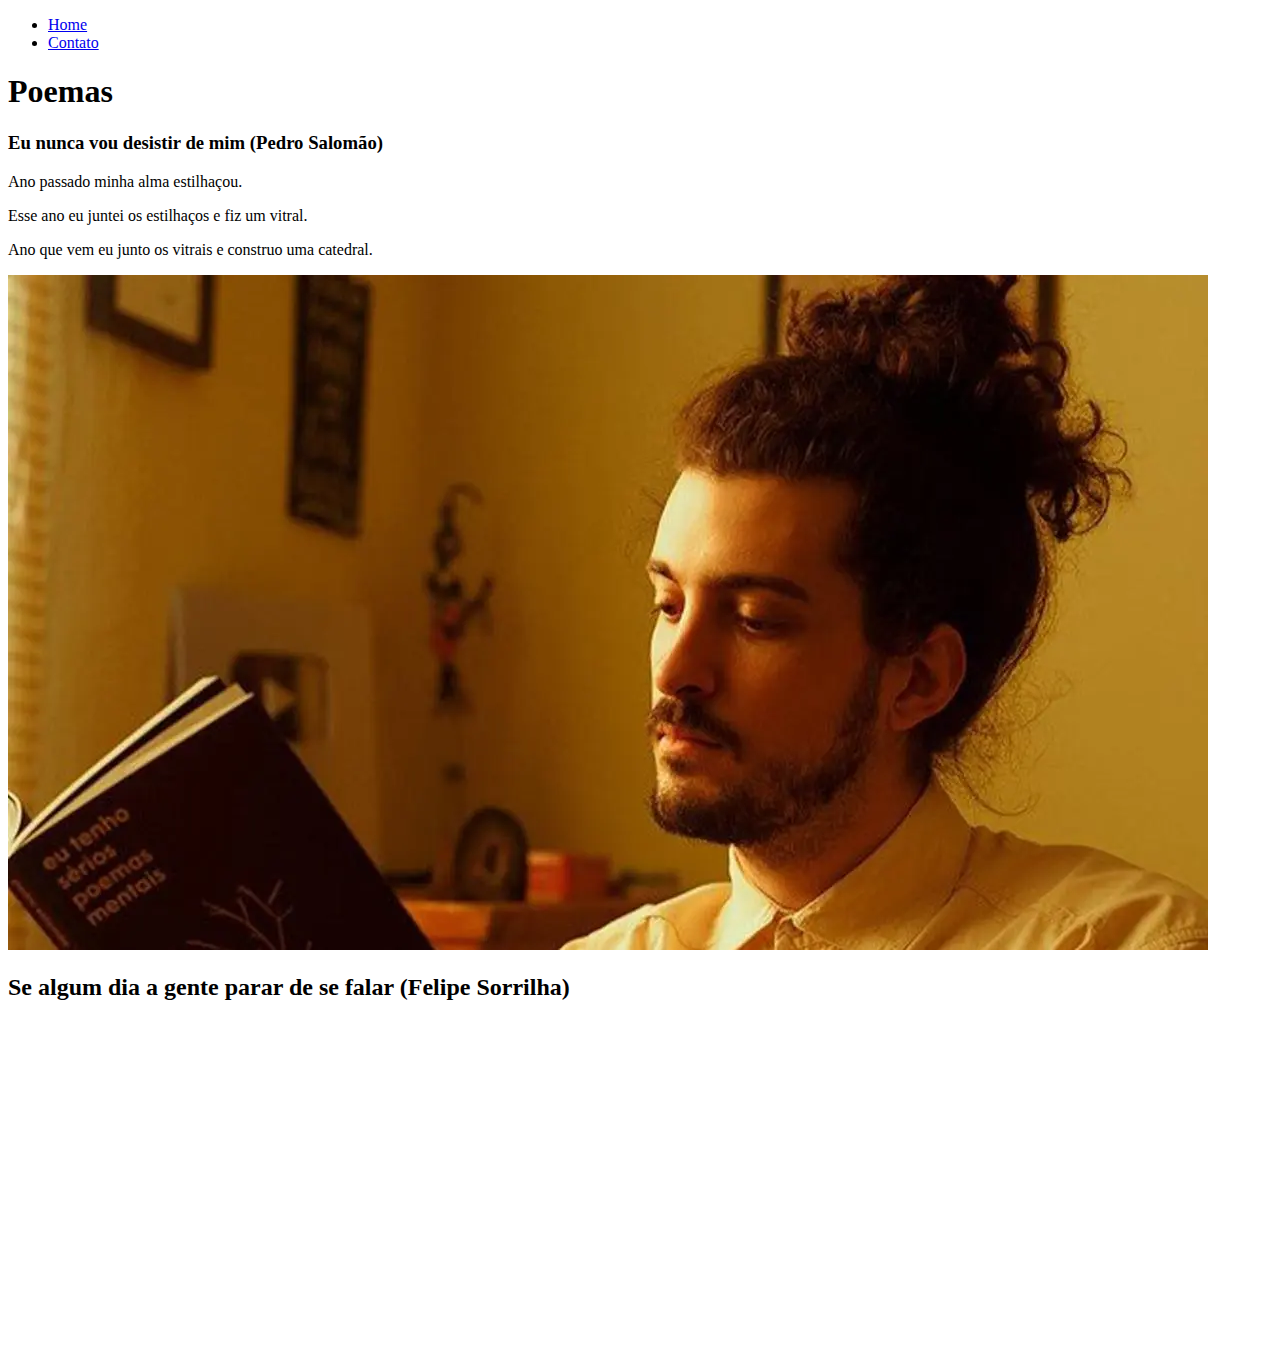
==== index.html @ 9bedf7c8 "Add home" ====
<!DOCTYPE html>
<html lang="pt-br">
<head>
    <meta charset="UTF-8">
    <meta http-equiv="X-UA-Compatible" content="IE=edge">
    <meta name="viewport" content="width=device-width, initial-scale=1.0">
    <title>Poesia</title>
</head>
<body>

<ul>
    <li>
        <a href="index.html">Home</a>
    </li>
    <li>
        <a href="contato.html">Contato</a>
    </li>
</ul>

    <h1>Poemas</h1>

    <h3>Eu nunca vou desistir de mim (Pedro Salomão)</h3>

    <p>
        Ano passado 
        minha alma estilhaçou.
        
    </p>
    <p>
        Esse ano eu juntei os 
        estilhaços e fiz um vitral.
    </p>
    <p>
        Ano que vem eu junto os vitrais e construo uma catedral.
    </p>
      
    <img src="assets/img/Pedro-Salomao-CAPA.webp" alt="Foto do escritor">

    <h2>Se algum dia a gente parar de se falar (Felipe Sorrilha)</h2>

    <iframe width="560"
     height="315" 
     src="https://www.youtube.com/embed/ULHSWe2ECZU" 
     title="YouTube video player" 
     frameborder="0"
      allow="accelerometer; autoplay; clipboard-write; encrypted-media; gyroscope; picture-in-picture" 
    allowfullscreen>
</iframe>
</body>
</html>
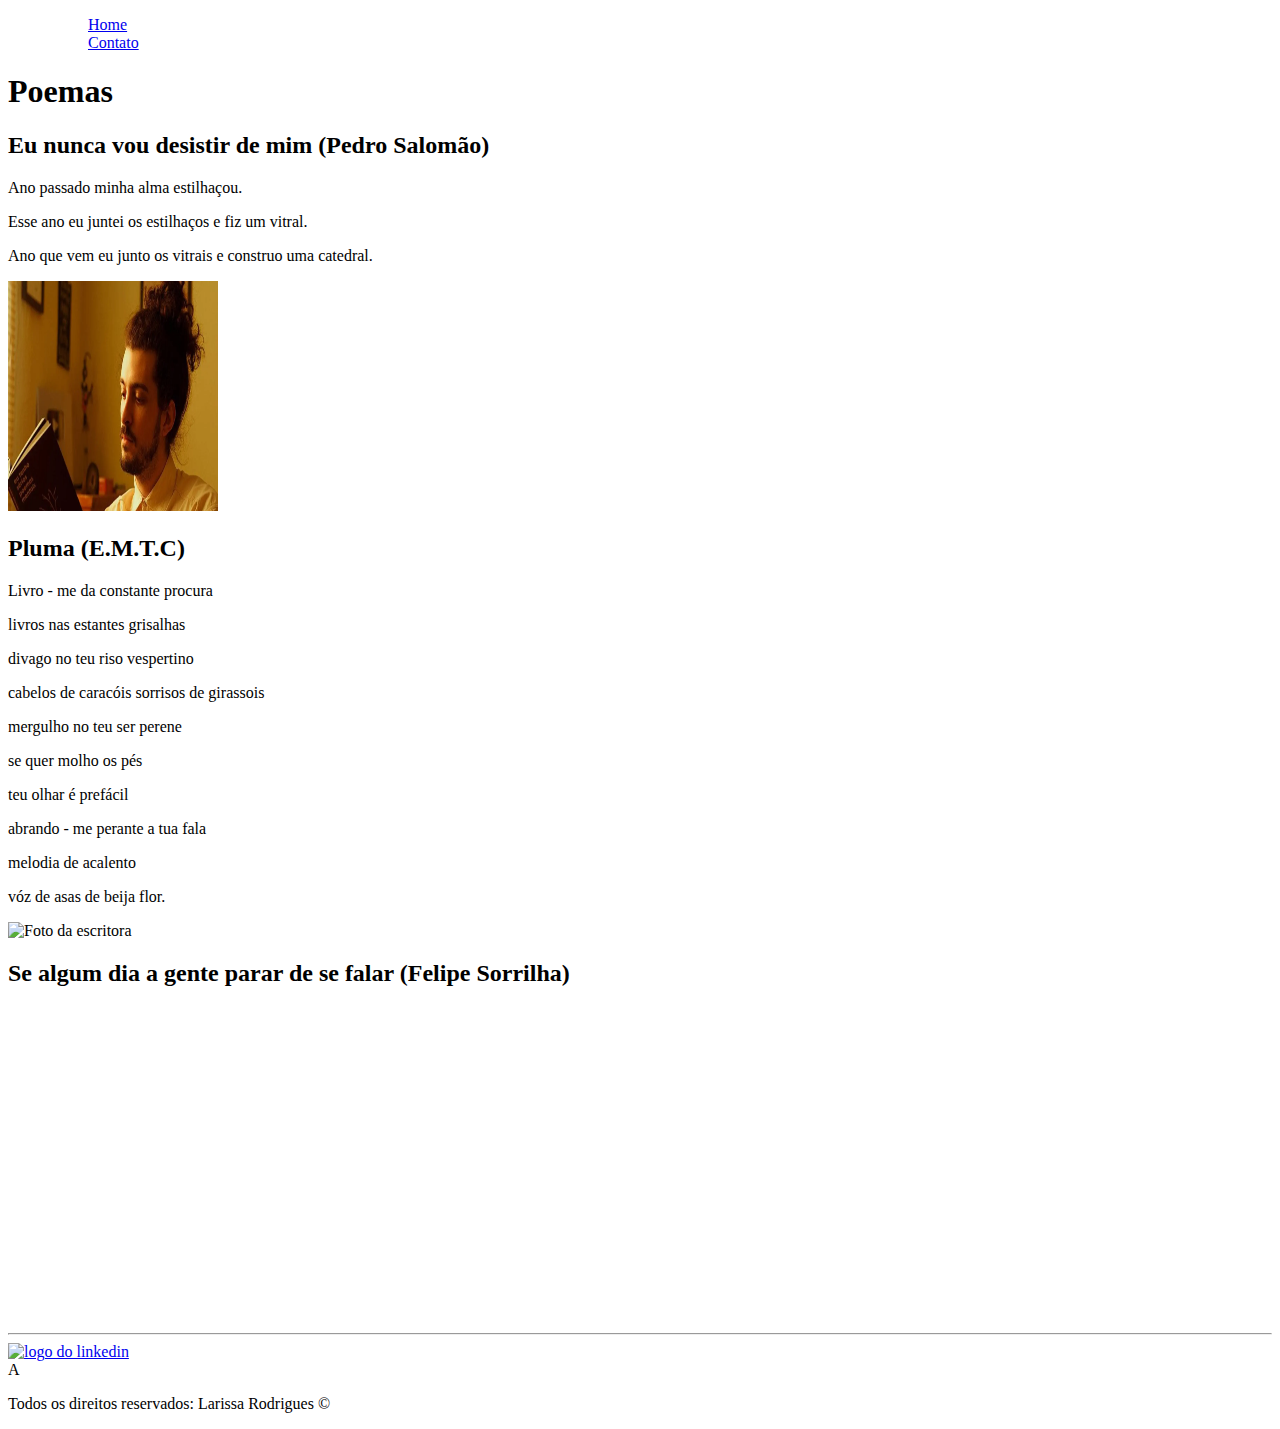
==== commit 528b815d: "Ajuste container" ====
--- a/index.html
+++ b/index.html
@@ -5,46 +5,93 @@
     <meta http-equiv="X-UA-Compatible" content="IE=edge">
     <meta name="viewport" content="width=device-width, initial-scale=1.0">
     <title>Poesia</title>
+<link rel="stylesheet" href="assets/css/style.css">
+
 </head>
 <body>
 
-<ul>
-    <li>
+<ul id="menu">
+    <ol>
         <a href="index.html">Home</a>
-    </li>
-    <li>
+    </ol>
+    <ol>
         <a href="contato.html">Contato</a>
-    </li>
+    </ol>
 </ul>
 
-    <h1>Poemas</h1>
+    <h1 class="center">Poemas</h1>
 
-    <h3>Eu nunca vou desistir de mim (Pedro Salomão)</h3>
+    <h2 class="center">Eu nunca vou desistir de mim (Pedro Salomão)</h2>
 
-    <p>
-        Ano passado 
-        minha alma estilhaçou.
+    <div class="container">
+        <div class="p-30">
+            <p>
+                Ano passado 
+                minha alma estilhaçou.
+                
+            </p>
+            <p>
+                Esse ano eu juntei os 
+                estilhaços e fiz um vitral.
+            </p>
+            <p>
+                Ano que vem eu junto os vitrais e construo uma catedral.
+            </p>
+        </div>
+
+        <div>
+            <img class="br-50 wh-300 p-30" src="assets/img/Pedro-Salomao-CAPA.webp" alt="Foto do escritor" width="210" height="230">
+        </div>
         
-    </p>
-    <p>
-        Esse ano eu juntei os 
-        estilhaços e fiz um vitral.
-    </p>
-    <p>
-        Ano que vem eu junto os vitrais e construo uma catedral.
-    </p>
-      
-    <img src="assets/img/Pedro-Salomao-CAPA.webp" alt="Foto do escritor">
+    </div>
 
-    <h2>Se algum dia a gente parar de se falar (Felipe Sorrilha)</h2>
+    <h2 class="center">Pluma (E.M.T.C)</h2>
+   <div class="container">
+    <div class="p-30">
+        <p> Livro - me da constante procura </p>
+        <p>livros nas estantes grisalhas </p> 
+        <p>divago no teu riso vespertino</p> 
+        <p>cabelos de caracóis sorrisos de girassois</p>   
+        <p>mergulho no teu ser perene</p>  
+        <p>se quer molho os pés</p>  
+        <p>teu olhar é prefácil</p> 
+        <p>abrando - me perante a tua fala</p>  
+        <p>melodia de acalento</p> 
+        <p>vóz de asas de beija flor.</p>  
+    </div>
 
-    <iframe width="560"
-     height="315" 
-     src="https://www.youtube.com/embed/ULHSWe2ECZU" 
-     title="YouTube video player" 
-     frameborder="0"
-      allow="accelerometer; autoplay; clipboard-write; encrypted-media; gyroscope; picture-in-picture" 
-    allowfullscreen>
-</iframe>
+    <div>
+        <img class="br-50 wh-300 p-30" src="assets/img/E.M.T.C.jpeg" alt="Foto da escritora" width="200" height="230">
+    </div>
+     
+   </div>
+
+    <h2 class="center">Se algum dia a gente parar de se falar (Felipe Sorrilha)</h2>
+
+    <div class="container md-50">
+
+        <div>
+            <iframe width="560"
+            height="315" 
+            src="https://www.youtube.com/embed/ULHSWe2ECZU" 
+            title="YouTube video player" 
+            frameborder="0"
+             allow="accelerometer; autoplay; clipboard-write; encrypted-media; gyroscope; picture-in-picture" 
+           allowfullscreen>
+       </iframe>
+        </div>
+       
+    </div>
+<hr>
+    <div class="center">
+        <a href="www.linkedin.com/in/larissa-rodrigues-b44869181">
+            <div class="container">
+                <img class="tm-social" src="assets/img/linkedin.png" alt="logo do linkedin"> 
+            </div>
+        </a>A
+       
+       <p>Todos os direitos reservados: Larissa Rodrigues &copy;</p> 
+    </div>
+   
 </body>
 </html>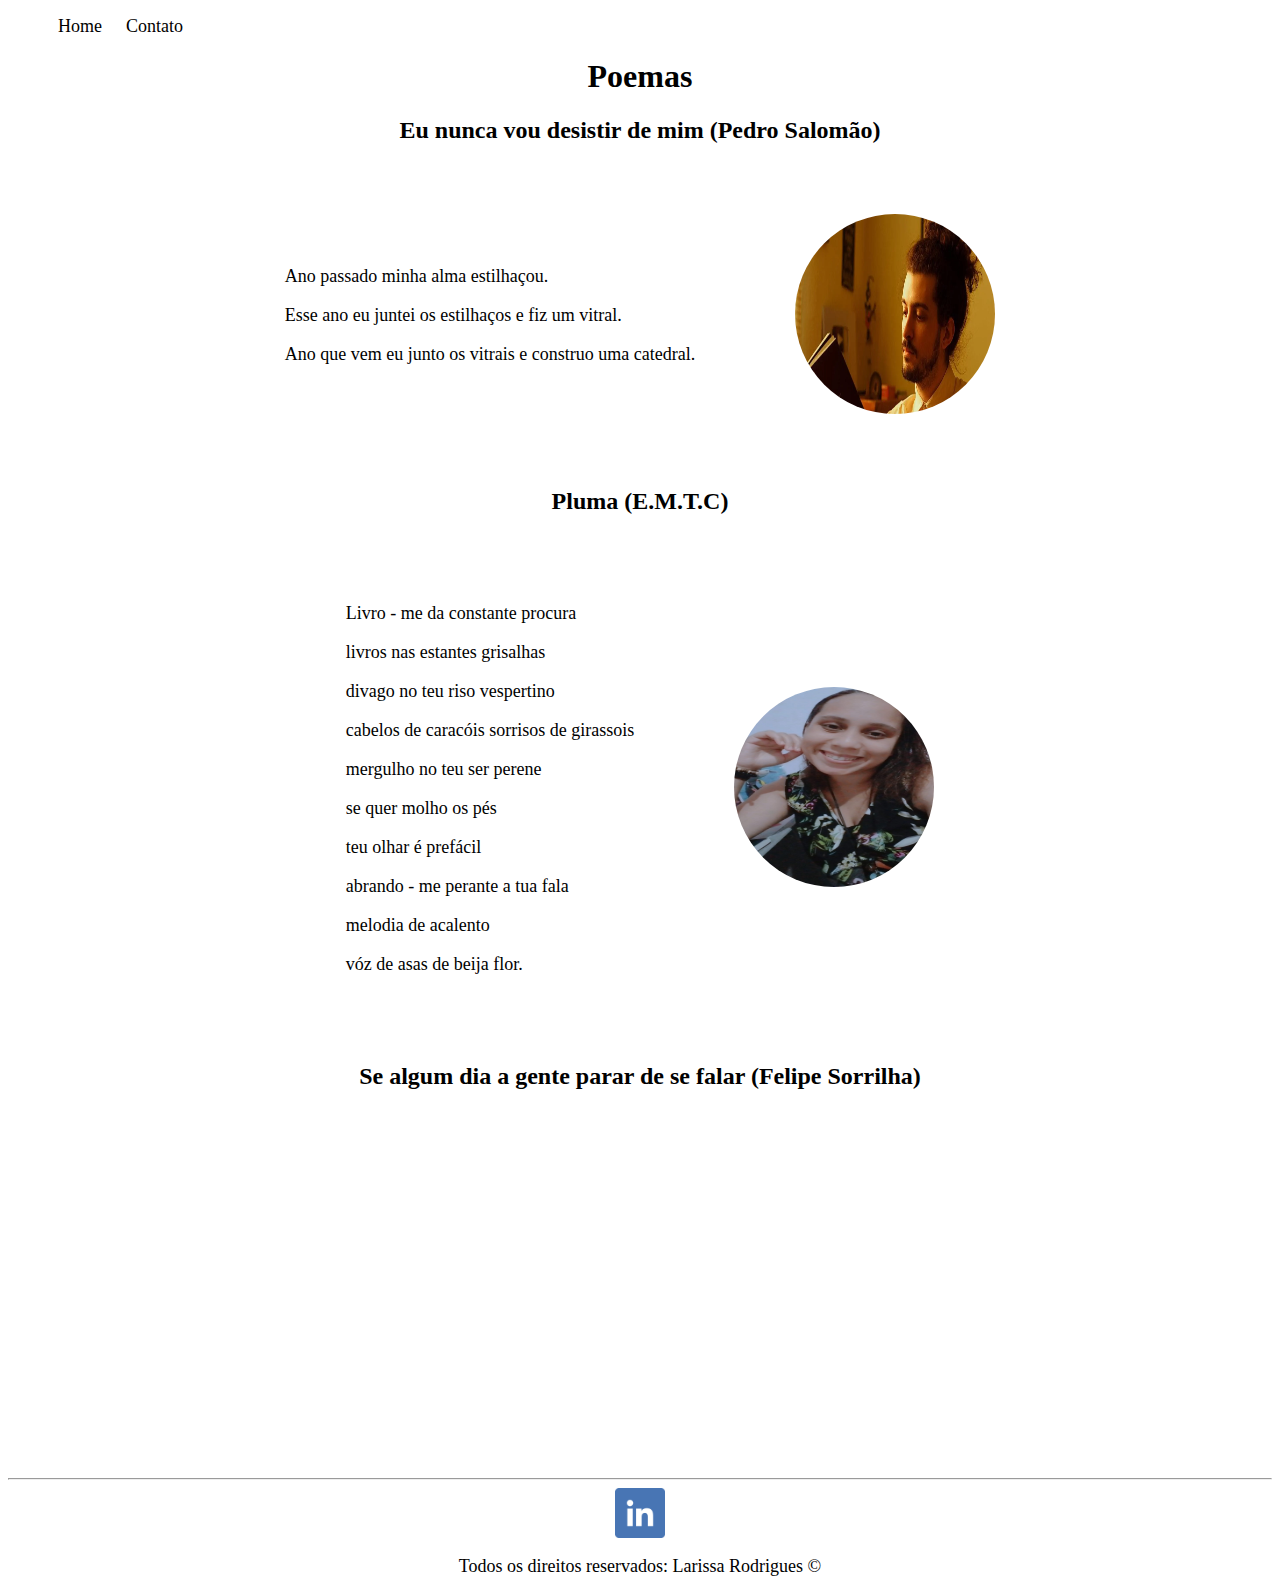
==== commit 880e3f87: "Foi atualizado o iconi" ====
--- a/index.html
+++ b/index.html
@@ -88,7 +88,7 @@
             <div class="container">
                 <img class="tm-social" src="assets/img/linkedin.png" alt="logo do linkedin"> 
             </div>
-        </a>A
+        </a>
        
        <p>Todos os direitos reservados: Larissa Rodrigues &copy;</p> 
     </div>
--- a/assets/css/style.css
+++ b/assets/css/style.css
@@ -0,0 +1,63 @@
+/*Estilos da página index.html*/
+
+
+p { font-size: 18px}
+
+.center {
+    text-align: center;
+}
+
+.container{
+    display: flex;
+    flex-flow: row;
+    justify-content: center;
+    align-items: center;
+    
+}
+
+#menu ol{
+
+    display: inline;
+    padding: 10px;
+
+}
+
+#menu ol a {
+    text-decoration: none;
+    color: black;
+    font-size: 18px;
+}
+
+#menu ol a:hover{
+    color: grey;
+}
+
+.p-30{
+    padding: 50px;
+
+}
+
+.br-50{
+    border-radius: 50%;
+}
+
+.wh-300{
+    width: 200px;
+    height: 200px;
+}
+
+.tm-social{
+    width: 50px;
+    height: 50px; 
+}
+
+.md-50{
+    margin-bottom: 50px;
+}
+
+
+/*Estilos da página contato.html*/
+
+.ml-50{
+    margin-left: 10px;
+}
